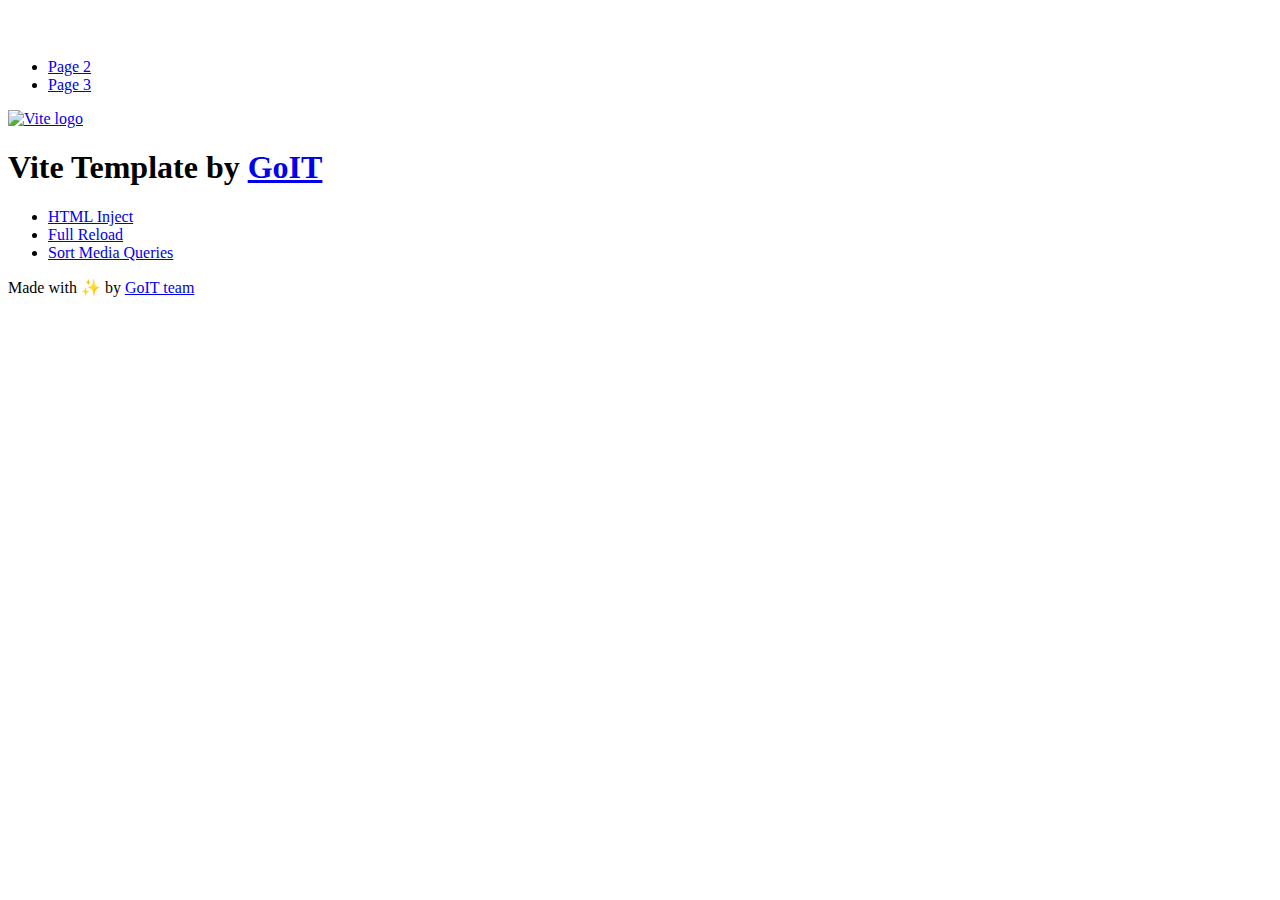
==== index.html @ d2a586cc "Deploying to gh-pages from @ LeoKyryk7777/goit-js-hw-11@9fa8fa558024e09a69050eaa47e19a56e929504a 🚀" ====
<!DOCTYPE html>
<html lang="en">
  <head>
    <meta charset="UTF-8" />
    <link rel="icon" type="image/svg+xml" href="/vanilla-app-template/favicon.svg" />
    <meta name="viewport" content="width=device-width, initial-scale=1.0" />
    <title>Vanilla App Template</title>
    <script type="module" crossorigin src="/vanilla-app-template/index.js"></script>
    <link rel="stylesheet" crossorigin href="/vanilla-app-template/assets/styles-DvPDDfy5.css">
  </head>
  <body>
    <header class="header">
  <div class="container">
    <nav class="nav">
      <a class="nav-logo" href="./index.html" aria-label="Site logo">
        <svg class="nav-logo-icon" width="100" height="30">
          <use href="/vanilla-app-template/assets/sprite-E8vg0sBb.svg#logo"></use>
        </svg>
      </a>
      <ul class="nav-list">
        <li class="nav-item">
          <a class="nav-link {=$highlight-act}" href="./page-2.html">Page 2</a>
        </li>
        <li class="nav-item">
          <a class="nav-link {=$highlight-curr}" href="./page-3.html">Page 3</a>
        </li>
      </ul>
    </nav>
  </div>
</header>


    <main>
      <!-- Loads the specified .html file -->
      <section class="vite-promo">
  <div class="container">
    <div class="vite-promo-thumb">
      <a
        class="vite-promo-link"
        href="https://vitejs.dev/"
        target="_blank"
        rel="noopener noreferrer"
        aria-label="Link to Vite official website"
        title="Vite.js  build tool"
      >
        <!-- Path to images as from index.html file -->
        <img
          class="pic"
          src="/vanilla-app-template/assets/vite-logo-9o_aqrTe.png"
          alt="Vite logo"
          width="640"
          height="640"
        />
      </a>
    </div>
    <h1 class="main-title">
      <span class="main-title-gradient">Vite</span>
      Template by
      <a
        class="main-title-link"
        href="https://github.com/goitacademy/vanilla-app-template"
        target="_blank"
        rel="noopener noreferrer"
      >
        GoIT
      </a>
    </h1>
  </div>
</section>

      <article class="badges">
  <div class="container">
    <ul class="badges-list">
      <li class="badges-item">
        <a
          class="badges-link"
          href="https://www.npmjs.com/package/vite-plugin-html-inject"
          target="_blank"
          rel="noopener noreferrer"
        >
          HTML Inject
        </a>
      </li>
      <li class="badges-item">
        <a
          class="badges-link"
          href="https://www.npmjs.com/package/vite-plugin-full-reload"
          target="_blank"
          rel="noopener noreferrer"
        >
          Full Reload
        </a>
      </li>
      <li class="badges-item">
        <a
          class="badges-link"
          href="https://www.npmjs.com/package/postcss-sort-media-queries"
          target="_blank"
          rel="noopener noreferrer"
        >
          Sort Media Queries
        </a>
      </li>
    </ul>
  </div>
</article>

    </main>

    <footer class="footer">
  <div class="container">
    <p class="footer-desc">
      Made with ✨ by
      <a
        class="footer-link"
        href="https://goit.global/ua/"
        target="_blank"
        rel="noopener noreferrer"
      >
        GoIT team
      </a>
    </p>
  </div>
</footer>


  </body>
</html>
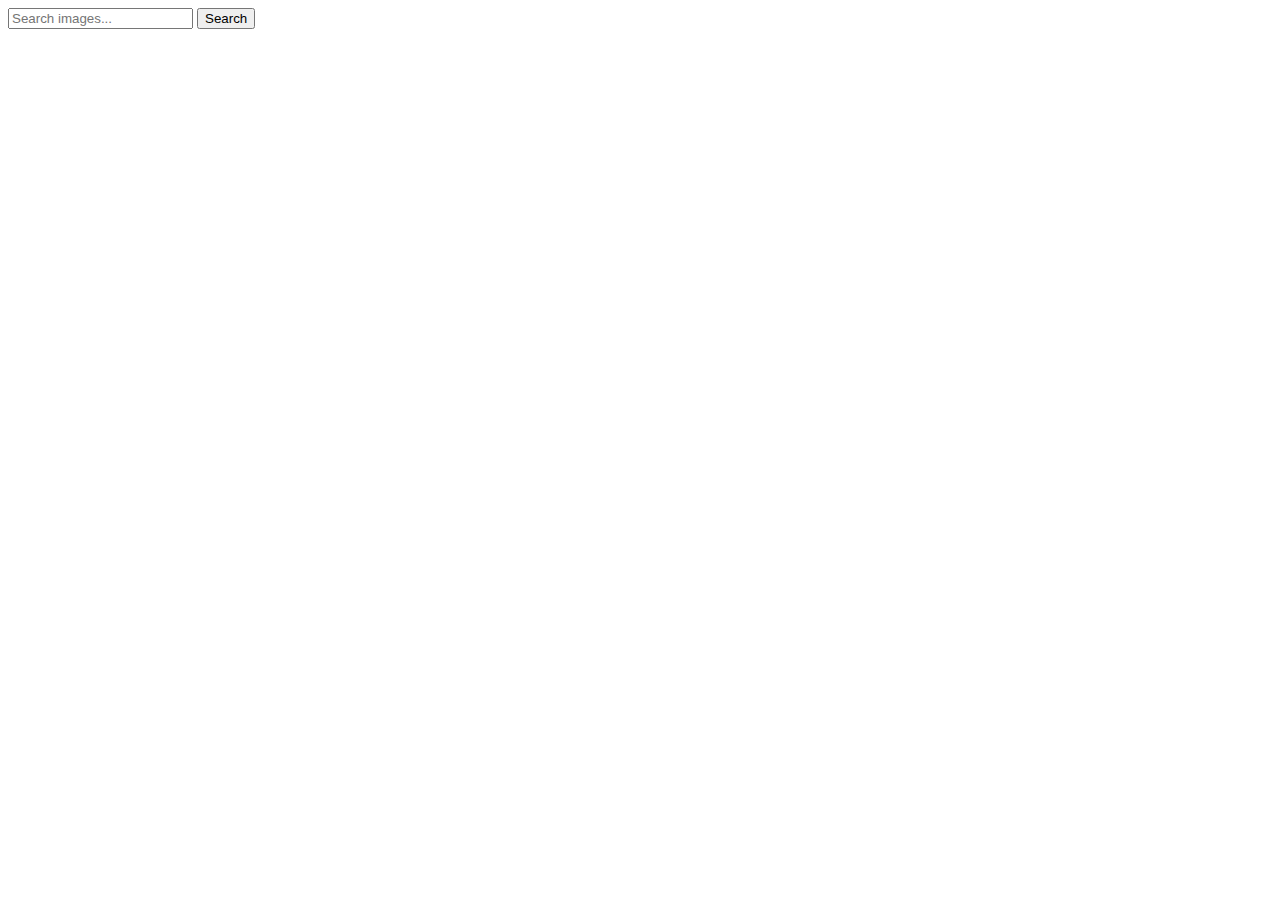
==== commit 69e9d389: "Deploying to gh-pages from @ LeoKyryk7777/goit-js-hw-11@d1fe220da5e33a0e2b43bee4a6335205c5e11a1e 🚀" ====
--- a/index.html
+++ b/index.html
@@ -2,127 +2,26 @@
 <html lang="en">
   <head>
     <meta charset="UTF-8" />
-    <link rel="icon" type="image/svg+xml" href="/vanilla-app-template/favicon.svg" />
+    <link rel="icon" type="image/svg+xml" href="/goit-js-hw-11/favicon.svg" />
     <meta name="viewport" content="width=device-width, initial-scale=1.0" />
     <title>Vanilla App Template</title>
-    <script type="module" crossorigin src="/vanilla-app-template/index.js"></script>
-    <link rel="stylesheet" crossorigin href="/vanilla-app-template/assets/styles-DvPDDfy5.css">
+    <script type="module" crossorigin src="/goit-js-hw-11/index.js"></script>
+    <link rel="modulepreload" crossorigin href="/goit-js-hw-11/assets/vendor-iOl9VgKh.js">
+    <link rel="stylesheet" crossorigin href="/goit-js-hw-11/assets/vendor-DumFYO8Z.css">
+    <link rel="stylesheet" crossorigin href="/goit-js-hw-11/assets/index-DznLPe8c.css">
   </head>
   <body>
-    <header class="header">
-  <div class="container">
-    <nav class="nav">
-      <a class="nav-logo" href="./index.html" aria-label="Site logo">
-        <svg class="nav-logo-icon" width="100" height="30">
-          <use href="/vanilla-app-template/assets/sprite-E8vg0sBb.svg#logo"></use>
-        </svg>
-      </a>
-      <ul class="nav-list">
-        <li class="nav-item">
-          <a class="nav-link {=$highlight-act}" href="./page-2.html">Page 2</a>
-        </li>
-        <li class="nav-item">
-          <a class="nav-link {=$highlight-curr}" href="./page-3.html">Page 3</a>
-        </li>
-      </ul>
-    </nav>
-  </div>
-</header>
-
-
-    <main>
-      <!-- Loads the specified .html file -->
-      <section class="vite-promo">
-  <div class="container">
-    <div class="vite-promo-thumb">
-      <a
-        class="vite-promo-link"
-        href="https://vitejs.dev/"
-        target="_blank"
-        rel="noopener noreferrer"
-        aria-label="Link to Vite official website"
-        title="Vite.js  build tool"
-      >
-        <!-- Path to images as from index.html file -->
-        <img
-          class="pic"
-          src="/vanilla-app-template/assets/vite-logo-9o_aqrTe.png"
-          alt="Vite logo"
-          width="640"
-          height="640"
+    <div class="container">
+      <form class="search-form">
+        <input
+          type="text"
+          id="image-input"
+          name="query"
+          placeholder="Search images..."
         />
-      </a>
+        <button type="button" id="search-button">Search</button>
+      </form>
     </div>
-    <h1 class="main-title">
-      <span class="main-title-gradient">Vite</span>
-      Template by
-      <a
-        class="main-title-link"
-        href="https://github.com/goitacademy/vanilla-app-template"
-        target="_blank"
-        rel="noopener noreferrer"
-      >
-        GoIT
-      </a>
-    </h1>
-  </div>
-</section>
-
-      <article class="badges">
-  <div class="container">
-    <ul class="badges-list">
-      <li class="badges-item">
-        <a
-          class="badges-link"
-          href="https://www.npmjs.com/package/vite-plugin-html-inject"
-          target="_blank"
-          rel="noopener noreferrer"
-        >
-          HTML Inject
-        </a>
-      </li>
-      <li class="badges-item">
-        <a
-          class="badges-link"
-          href="https://www.npmjs.com/package/vite-plugin-full-reload"
-          target="_blank"
-          rel="noopener noreferrer"
-        >
-          Full Reload
-        </a>
-      </li>
-      <li class="badges-item">
-        <a
-          class="badges-link"
-          href="https://www.npmjs.com/package/postcss-sort-media-queries"
-          target="_blank"
-          rel="noopener noreferrer"
-        >
-          Sort Media Queries
-        </a>
-      </li>
-    </ul>
-  </div>
-</article>
-
-    </main>
-
-    <footer class="footer">
-  <div class="container">
-    <p class="footer-desc">
-      Made with ✨ by
-      <a
-        class="footer-link"
-        href="https://goit.global/ua/"
-        target="_blank"
-        rel="noopener noreferrer"
-      >
-        GoIT team
-      </a>
-    </p>
-  </div>
-</footer>
-
-
+    <ul class="gallery"></ul>
   </body>
 </html>
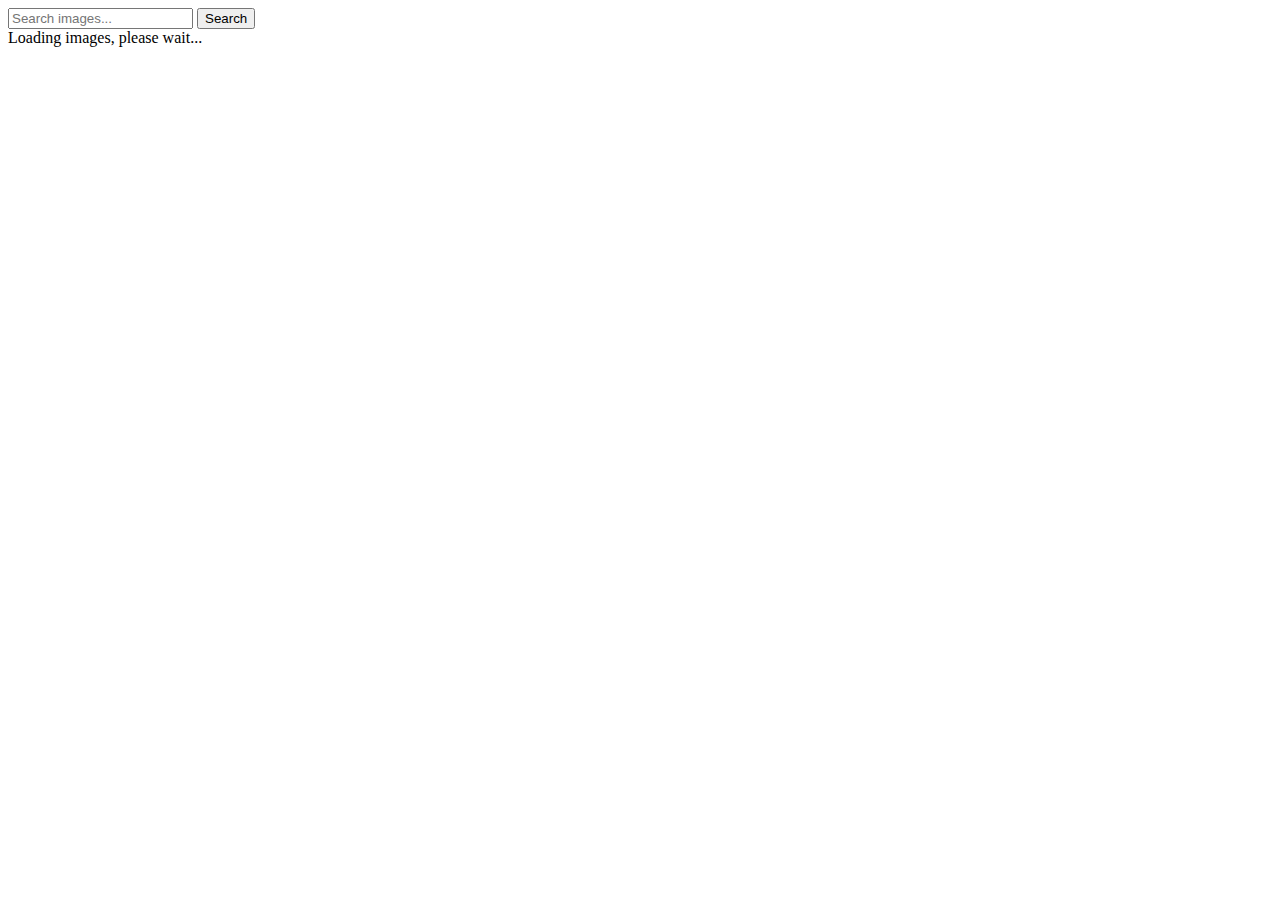
==== commit 419273ca: "Deploying to gh-pages from @ LeoKyryk7777/goit-js-hw-11@47aaa6a3229d00f204a66ec148f9f6fe1b0b7900 🚀" ====
--- a/index.html
+++ b/index.html
@@ -6,22 +6,26 @@
     <meta name="viewport" content="width=device-width, initial-scale=1.0" />
     <title>Vanilla App Template</title>
     <script type="module" crossorigin src="/goit-js-hw-11/index.js"></script>
-    <link rel="modulepreload" crossorigin href="/goit-js-hw-11/assets/vendor-iOl9VgKh.js">
+    <link rel="modulepreload" crossorigin href="/goit-js-hw-11/assets/vendor-DYLXiCJH.js">
     <link rel="stylesheet" crossorigin href="/goit-js-hw-11/assets/vendor-DumFYO8Z.css">
-    <link rel="stylesheet" crossorigin href="/goit-js-hw-11/assets/index-DznLPe8c.css">
+    <link rel="stylesheet" crossorigin href="/goit-js-hw-11/assets/index-BFAHVbuX.css">
   </head>
   <body>
-    <div class="container">
+    <main>
       <form class="search-form">
         <input
+          class="search-input"
           type="text"
-          id="image-input"
+          id="input"
           name="query"
           placeholder="Search images..."
         />
-        <button type="button" id="search-button">Search</button>
+        <button type="submit" class="search-button">Search</button>
       </form>
-    </div>
-    <ul class="gallery"></ul>
+      <div class="loader-box hidden">
+        <span class="loader">Loading images, please wait...</span>
+      </div>
+      <ul class="gallery"></ul>
+    </main>
   </body>
 </html>
